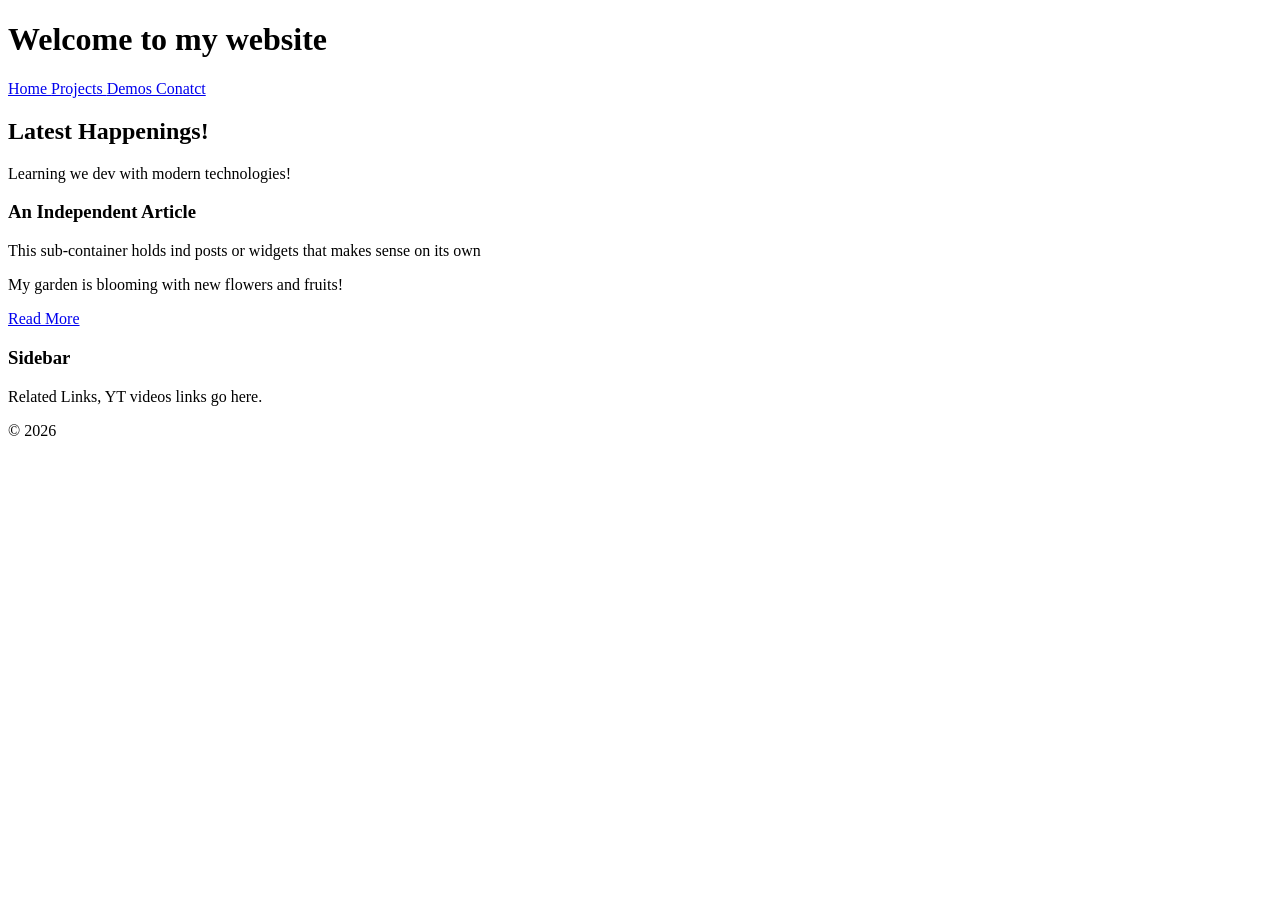
==== personal_website/index.html @ 33cef081 "personal website" ====
<!DOCTYPE html>
<html lang="en">
    <head>
        <meta charset = "UTF-8">
        <meta name="viewport" content="width=device-width, initial-scale=1.0">
        <title>My POrtfolio </title>
        <style> 

        </style>
    </head>
    <body>
        <header>
            <h1> Welcome to my website </h1>
        </header>
        <nav>
            <a href="#"> Home </a>
            <a href="#"> Projects </a>
            <a href="#"> Demos </a>
            <a href="#"> Conatct </a>
        </nav>
        <div class="layout-wrapper">
            <main>
                <h2>Latest Happenings!</h2>
                <p> Learning we dev with modern technologies!</p>
                <article>
                    <h3>An Independent Article</h3>
                    <p>This sub-container holds ind posts or widgets that makes sense on its own </p>
                    <p>My garden is blooming with new flowers and fruits!</p>
                    <a href="#"> Read More</a>
                </article>
            </main>
            <aside>
                <h3>Sidebar</h3>
                <p>Related Links, YT videos links go here.</p>
            </aside>

        </div>
        <footer>
            <p>&copy; 2026</p>
        </footer>
    </body>

</html>
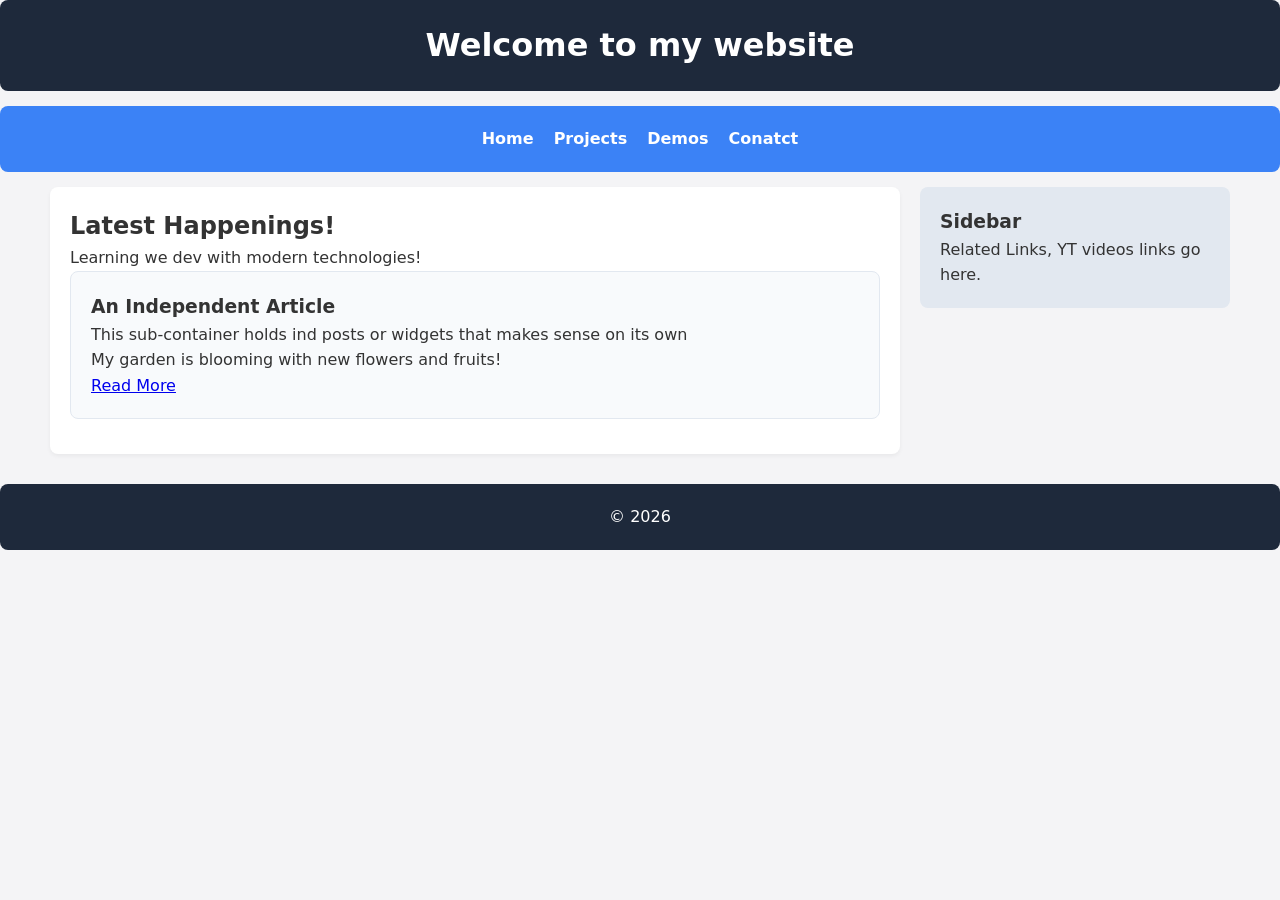
==== commit afe488fa: "personal website updated" ====
--- a/personal_website/index.html
+++ b/personal_website/index.html
@@ -4,9 +4,48 @@
         <meta charset = "UTF-8">
         <meta name="viewport" content="width=device-width, initial-scale=1.0">
         <title>My POrtfolio </title>
-        <style> 
+        <style>
+        /* Base Reset */
+        * { box-sizing: border-box; margin: 0; padding: 0; }
+        body { font-family: system-ui, sans-serif; background: #f4f4f6; color: #333; line-height: 1.6; }
 
-        </style>
+        /* Typography & Spacing helpers */
+        header, nav, main, aside, footer, article { padding: 20px; border-radius: 8px; margin-bottom: 15px; }
+
+        /* 1. Header & Navigation */
+        header { background: #1e293b; color: white; text-align: center; }
+        nav { background: #3b82f6; display: flex; gap: 20px; justify-content: center; }
+        nav a { color: white; text-decoration: none; font-weight: bold; }
+        nav a:hover { text-decoration: underline; font-weight: lighter; }
+
+        /* 2. THE FLEXBOX LAYOUT CONTAINER */
+        /* We use a generic 'div' here because it serves purely for CSS layout alignment */
+        .layout-wrapper {
+            display: flex;
+            flex-direction: row;
+            gap: 20px;
+            max-width: 1200px;
+            margin: 0 auto 15px auto;
+            padding: 0 10px;
+        }
+
+        /* 3. Main Content Area (Takes 3x space) */
+        main { background: white; flex: 3; box-shadow: 0 2px 4px rgba(0,0,0,0.05); }
+        article { background: #f8fafc; border: 1px solid #e2e8f0; }
+
+        /* 4. Sidebar Area (Takes 1x space) */
+        aside { background: #e2e8f0; flex: 1; height: fit-content; }
+
+        /* 5. Footer */
+        footer { background: #1e293b; color: white; text-align: center; margin-bottom: 0; }
+
+        /* 6. Responsive Breakdown for Mobile Devices */
+        @media (max-width: 768px) {
+            .layout-wrapper {
+                flex-direction: column; /* Stacks sidebar under content on mobile */
+            }
+        }
+    </style>
     </head>
     <body>
         <header>
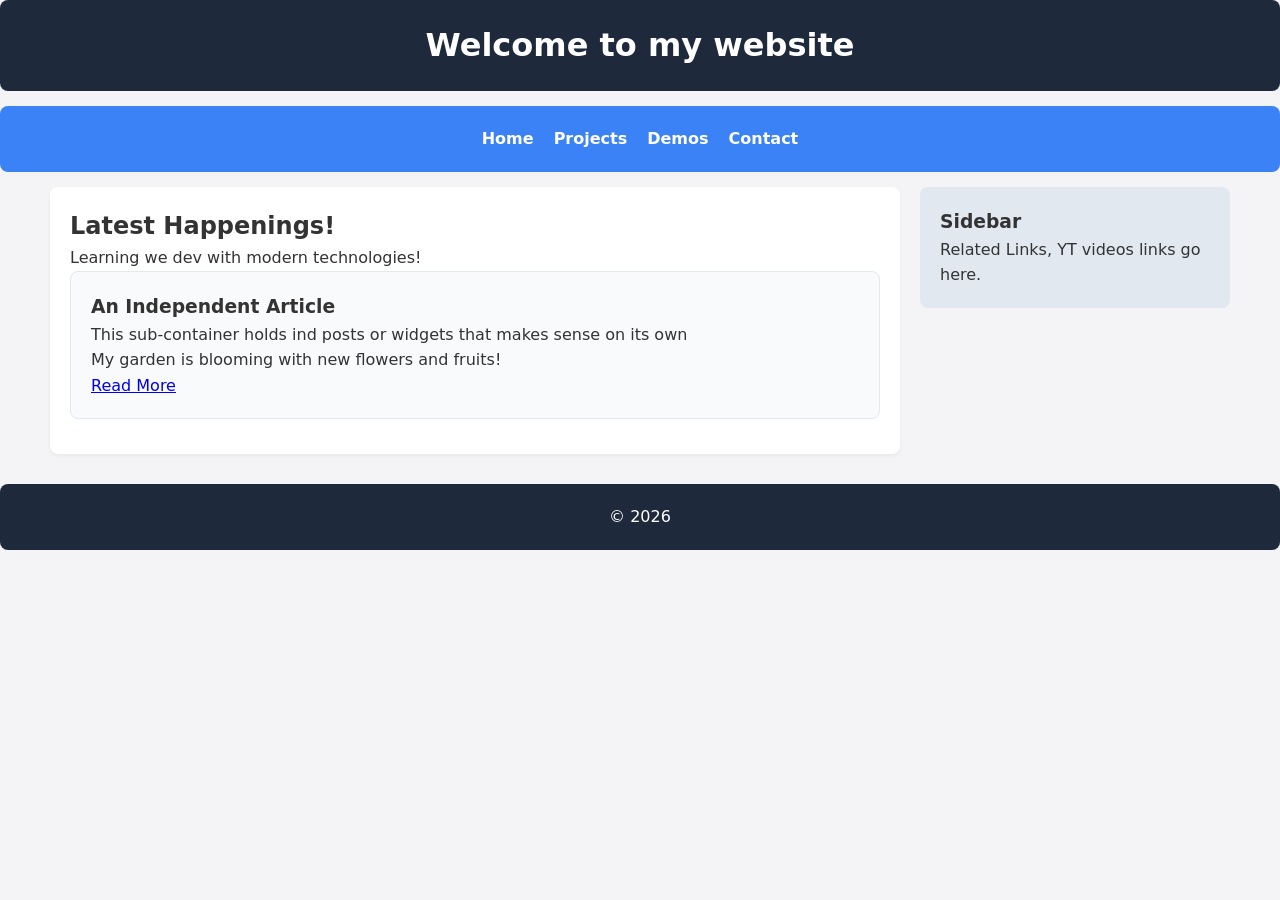
==== commit 620d5352: "website updated" ====
--- a/personal_website/index.html
+++ b/personal_website/index.html
@@ -4,48 +4,7 @@
         <meta charset = "UTF-8">
         <meta name="viewport" content="width=device-width, initial-scale=1.0">
         <title>My POrtfolio </title>
-        <style>
-        /* Base Reset */
-        * { box-sizing: border-box; margin: 0; padding: 0; }
-        body { font-family: system-ui, sans-serif; background: #f4f4f6; color: #333; line-height: 1.6; }
-
-        /* Typography & Spacing helpers */
-        header, nav, main, aside, footer, article { padding: 20px; border-radius: 8px; margin-bottom: 15px; }
-
-        /* 1. Header & Navigation */
-        header { background: #1e293b; color: white; text-align: center; }
-        nav { background: #3b82f6; display: flex; gap: 20px; justify-content: center; }
-        nav a { color: white; text-decoration: none; font-weight: bold; }
-        nav a:hover { text-decoration: underline; font-weight: lighter; }
-
-        /* 2. THE FLEXBOX LAYOUT CONTAINER */
-        /* We use a generic 'div' here because it serves purely for CSS layout alignment */
-        .layout-wrapper {
-            display: flex;
-            flex-direction: row;
-            gap: 20px;
-            max-width: 1200px;
-            margin: 0 auto 15px auto;
-            padding: 0 10px;
-        }
-
-        /* 3. Main Content Area (Takes 3x space) */
-        main { background: white; flex: 3; box-shadow: 0 2px 4px rgba(0,0,0,0.05); }
-        article { background: #f8fafc; border: 1px solid #e2e8f0; }
-
-        /* 4. Sidebar Area (Takes 1x space) */
-        aside { background: #e2e8f0; flex: 1; height: fit-content; }
-
-        /* 5. Footer */
-        footer { background: #1e293b; color: white; text-align: center; margin-bottom: 0; }
-
-        /* 6. Responsive Breakdown for Mobile Devices */
-        @media (max-width: 768px) {
-            .layout-wrapper {
-                flex-direction: column; /* Stacks sidebar under content on mobile */
-            }
-        }
-    </style>
+        <link rel="stylesheet" href="style.css">
     </head>
     <body>
         <header>
@@ -55,7 +14,7 @@
             <a href="#"> Home </a>
             <a href="#"> Projects </a>
             <a href="#"> Demos </a>
-            <a href="#"> Conatct </a>
+            <a href="contact.html"> Contact </a>
         </nav>
         <div class="layout-wrapper">
             <main>
--- a/personal_website/style.css
+++ b/personal_website/style.css
@@ -0,0 +1,62 @@
+/* Base Reset */
+        * { box-sizing: border-box; margin: 0; padding: 0; }
+        body { font-family: system-ui, sans-serif; background: #f4f4f6; color: #333; line-height: 1.6; }
+
+        /* Typography & Spacing helpers */
+        header, nav, main, aside, footer, article { padding: 20px; border-radius: 8px; margin-bottom: 15px; }
+
+        /* 1. Header & Navigation */
+        header { background: #1e293b; color: white; text-align: center; }
+        nav { background: #3b82f6; display: flex; gap: 20px; justify-content: center; }
+        nav a { color: white; text-decoration: none; font-weight: bold; }
+        nav a:hover { text-decoration: underline; font-weight: lighter; }
+
+        /* 2. THE FLEXBOX LAYOUT CONTAINER */
+        /* We use a generic 'div' here because it serves purely for CSS layout alignment */
+        .layout-wrapper {
+            display: flex;
+            flex-direction: row;
+            gap: 20px;
+            max-width: 1200px;
+            margin: 0 auto 15px auto;
+            padding: 0 10px;
+        }
+
+        /* 3. Main Content Area (Takes 3x space) */
+        main { background: white; flex: 3; box-shadow: 0 2px 4px rgba(0,0,0,0.05); }
+        article { background: #f8fafc; border: 1px solid #e2e8f0; }
+
+        /* 4. Sidebar Area (Takes 1x space) */
+        aside { background: #e2e8f0; flex: 1; height: fit-content; }
+
+        /* 5. Footer */
+        footer { background: #1e293b; color: white; text-align: center; margin-bottom: 0; }
+
+        /* 6. Responsive Breakdown for Mobile Devices */
+        @media (max-width: 768px) {
+            .layout-wrapper {
+                flex-direction: column; /* Stacks sidebar under content on mobile */
+            }
+        }
+         
+        /* 7. Project thumbnails (used on projects.html) */
+        .thumbnail {
+            width: 100%;
+            max-width: 300px;
+            border-radius: 6px;
+            margin-bottom: 10px;
+        }
+        
+        /* 8. Video player size (used on demos.html) */
+        .video-player {
+            width: 100%;
+            max-width: 560px;
+            height: 315px;
+        }
+        
+        /* 8b. Vertical video player size, for YouTube Shorts */
+        .video-player-vertical {
+            width: 100%;
+            max-width: 315px;
+            height: 560px;
+        }
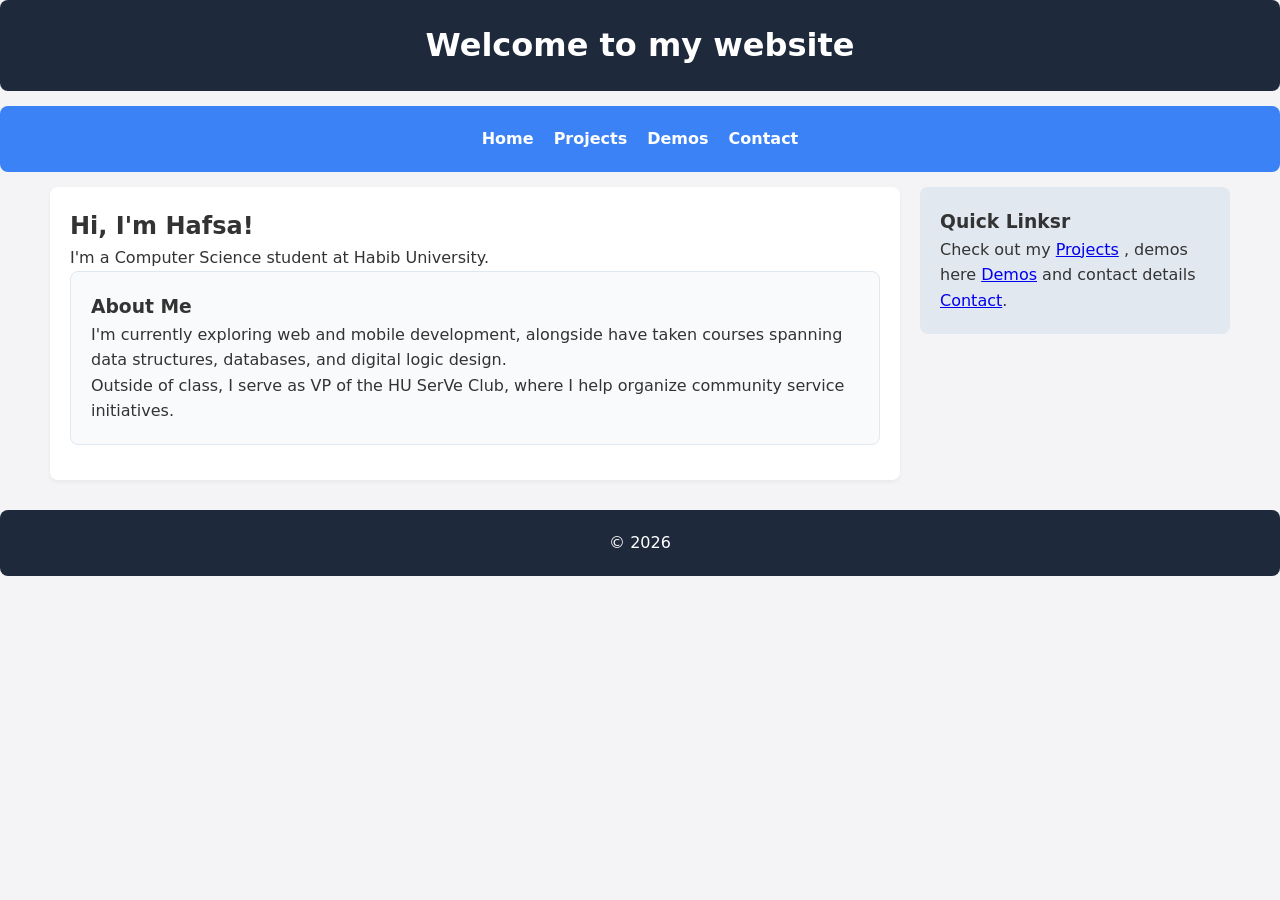
==== commit 7df81ad1: "fixed index.html" ====
--- a/personal_website/index.html
+++ b/personal_website/index.html
@@ -11,25 +11,25 @@
             <h1> Welcome to my website </h1>
         </header>
         <nav>
-            <a href="#"> Home </a>
-            <a href="#"> Projects </a>
-            <a href="#"> Demos </a>
+            <a href="index.html"> Home </a>
+            <a href="projects.html"> Projects </a>
+            <a href="demos.html"> Demos </a>
             <a href="contact.html"> Contact </a>
         </nav>
         <div class="layout-wrapper">
             <main>
-                <h2>Latest Happenings!</h2>
-                <p> Learning we dev with modern technologies!</p>
+                <h2>Hi, I'm Hafsa!</h2>
+                <p> I'm a Computer Science student at Habib University.</p>
                 <article>
-                    <h3>An Independent Article</h3>
-                    <p>This sub-container holds ind posts or widgets that makes sense on its own </p>
-                    <p>My garden is blooming with new flowers and fruits!</p>
-                    <a href="#"> Read More</a>
+                    <h3>About Me</h3>
+                    <p>I'm currently exploring web and mobile development, alongside have taken courses spanning data structures, databases, and digital logic design.</p>
+                    <p>Outside of class, I serve as VP of the HU SerVe Club, where I help organize community service initiatives.</p>
+                    
                 </article>
             </main>
             <aside>
-                <h3>Sidebar</h3>
-                <p>Related Links, YT videos links go here.</p>
+                <h3>Quick Linksr</h3>
+                <p>Check out my <a href="projects.html">Projects</a> , demos here <a href="demos.html">Demos</a> and contact details <a href="contact.html">Contact</a>.</p>
             </aside>
 
         </div>
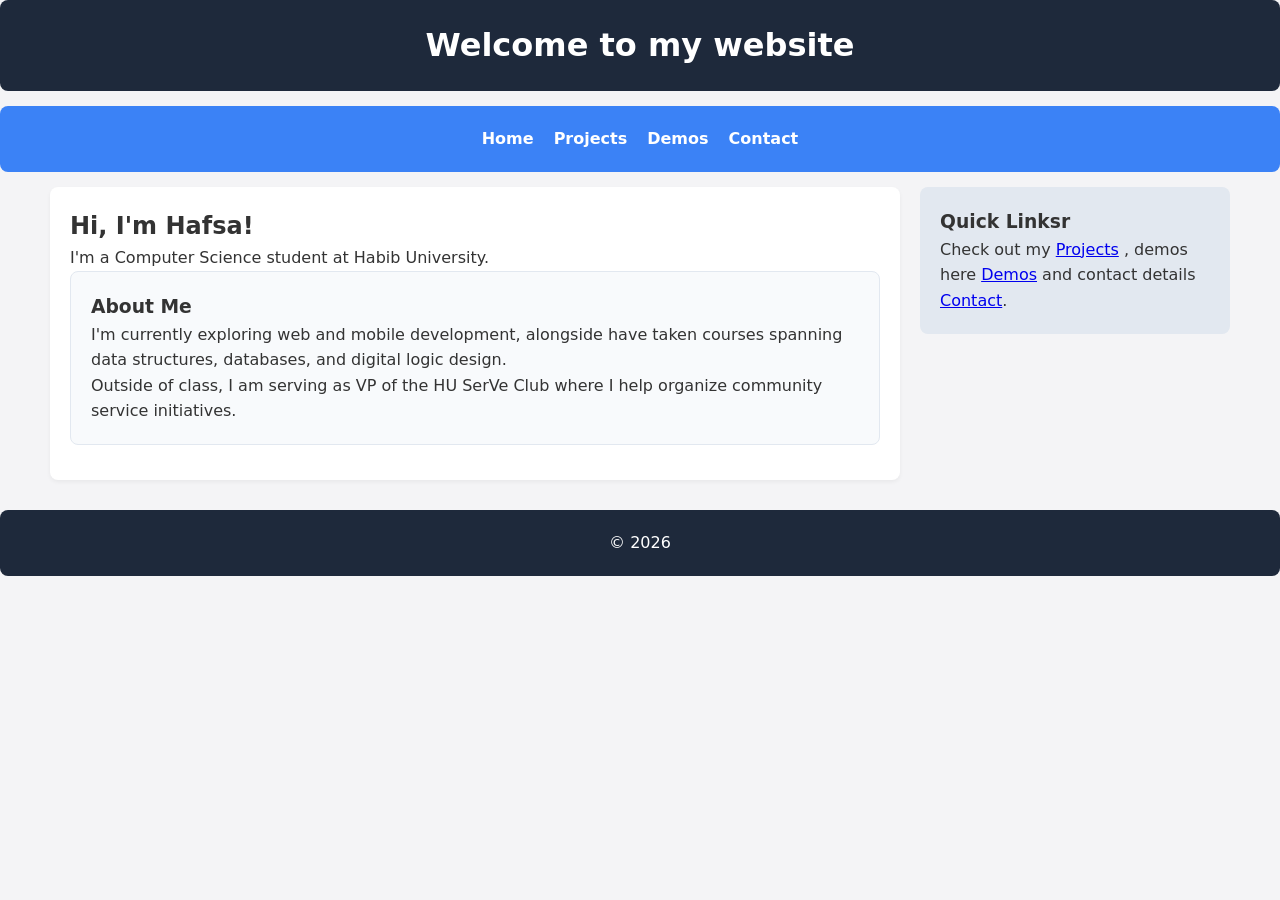
==== commit 7077e8ab: "fixed index.html" ====
--- a/personal_website/index.html
+++ b/personal_website/index.html
@@ -23,7 +23,7 @@
                 <article>
                     <h3>About Me</h3>
                     <p>I'm currently exploring web and mobile development, alongside have taken courses spanning data structures, databases, and digital logic design.</p>
-                    <p>Outside of class, I serve as VP of the HU SerVe Club, where I help organize community service initiatives.</p>
+                    <p>Outside of class, I am serving as VP of the HU SerVe Club where I help organize community service initiatives.</p>
                     
                 </article>
             </main>
